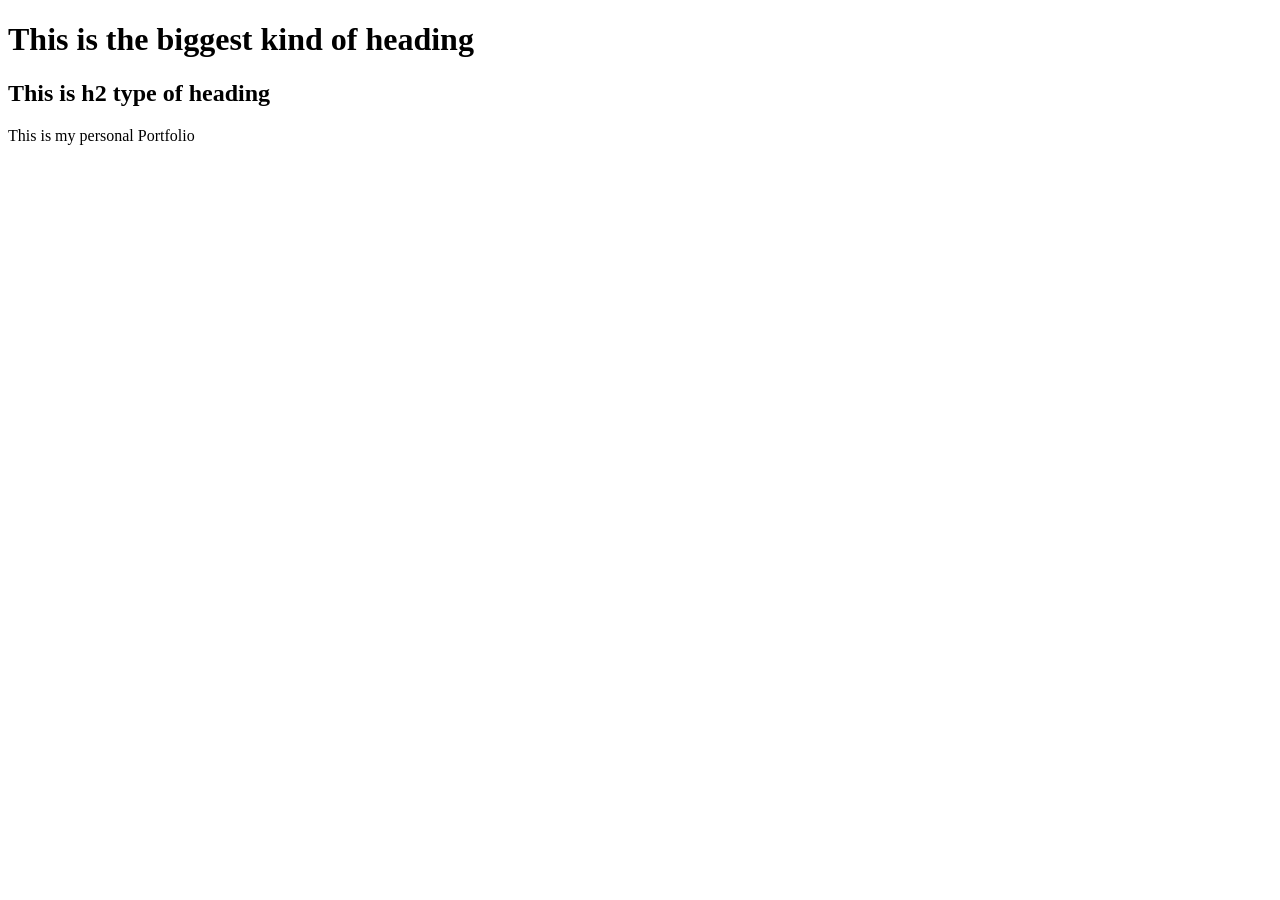
==== Html/index.html @ e0ee6079 "Learning some basic Html tags" ====
<!DOCTYPE html>
<html lang="en">
<head>
    <meta charset="UTF-8">
    <meta name="viewport" content="width=device-width, initial-scale=1.0">
    <title>Portforlio Page</title>
</head>
<body>
    <h1>This is the biggest kind of heading</h1>
    <h2>This is h2 type of heading</h2>
    <!--headings go on from h1 to h6-->
    <p>This is my personal Portfolio</p>
    <!-- This is an Html Comment -->
     <!--Html is not case sensitive -->
  </body>
</html>
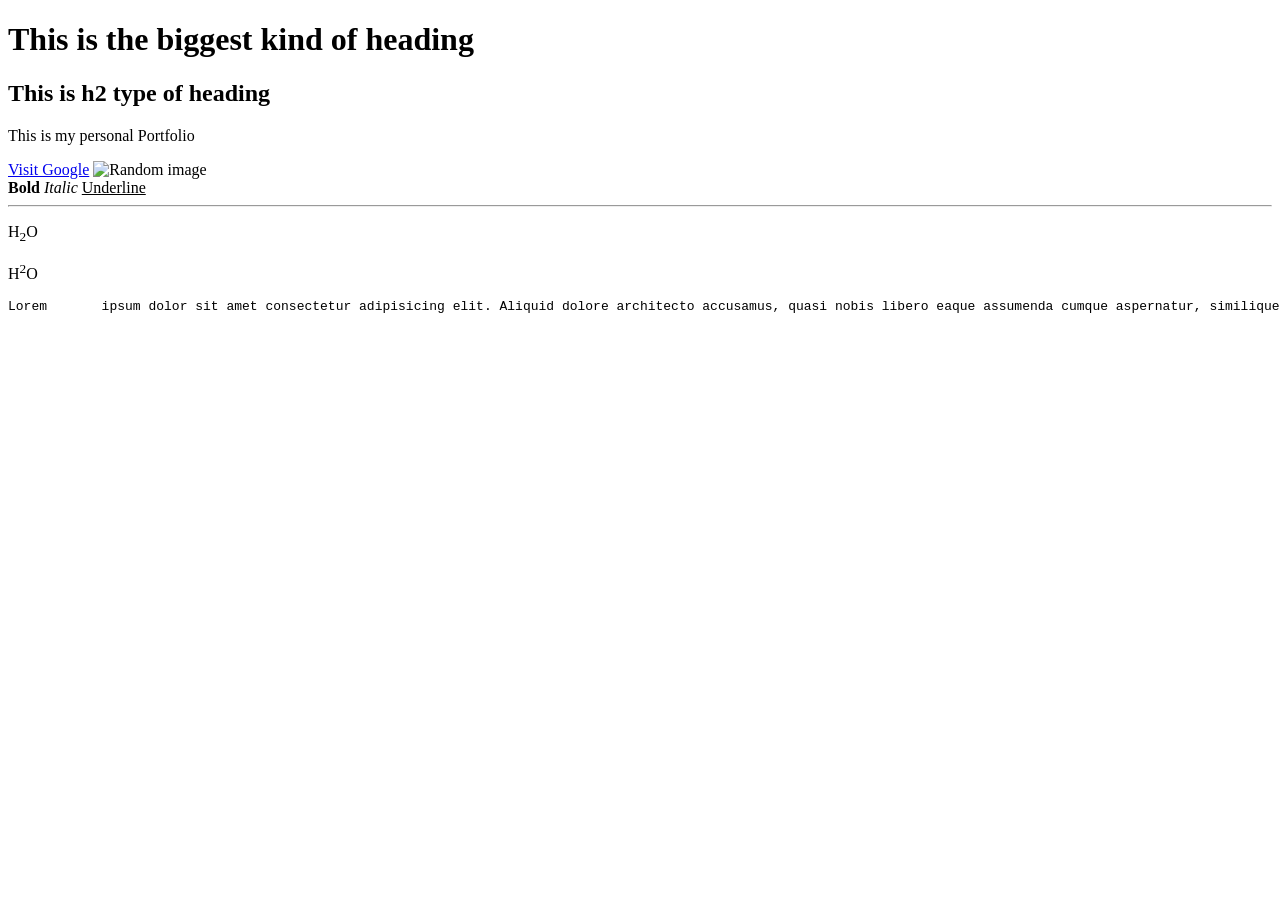
==== commit d310cc81: "Learning few more tags and attributes of HTML" ====
--- a/Html/index.html
+++ b/Html/index.html
@@ -1,16 +1,49 @@
-<!DOCTYPE html>
+<!doctype html>
 <html lang="en">
-<head>
-    <meta charset="UTF-8">
-    <meta name="viewport" content="width=device-width, initial-scale=1.0">
+  <head>
+    <meta charset="UTF-8" />
+    <meta name="viewport" content="width=device-width, initial-scale=1.0" />
     <title>Portforlio Page</title>
-</head>
-<body>
+  </head>
+  <body>
+
     <h1>This is the biggest kind of heading</h1>
     <h2>This is h2 type of heading</h2>
+
     <!--headings go on from h1 to h6-->
+
     <p>This is my personal Portfolio</p>
     <!-- This is an Html Comment -->
-     <!--Html is not case sensitive -->
+
+    <!--Html is not case sensitive -->
+
+    <a href="https://www.google.com" target="_blank">Visit Google</a>
+    <!--anchor tag is used to display links-->
+    <!--Absolute URL-->
+    <!--if we use our own page link its a relative URL-->
+
+    <img src="image.jpg" alt="Random image">
+    <!--img tag is used to display images,  alt works when images fail to load-->
+
+    <br>
+    <!-- br tag gives line break-->
+
+    <b>Bold</b>
+    <i>Italic</i>
+    <u>Underline</u>
+
+    <hr>
+    <!-- hr tag gives horizontal line, used to separate sections -->
+
+    <p>H<sub>2</sub>O</p>
+    <!--Subscript text-->
+
+    <p>H<sup>2</sup>O</p>
+    <!--Superscript text-->
+
+    <pre>Lorem       ipsum dolor sit amet consectetur adipisicing elit. Aliquid dolore architecto accusamus, quasi nobis libero eaque assumenda cumque aspernatur, similique hic perspiciatis! Sed?</pre>
+    <!--pre tag is used to display preformatted text cuz normal p tag doesn't preserve whitespace -->
+
+
   </body>
-</html>+</html>
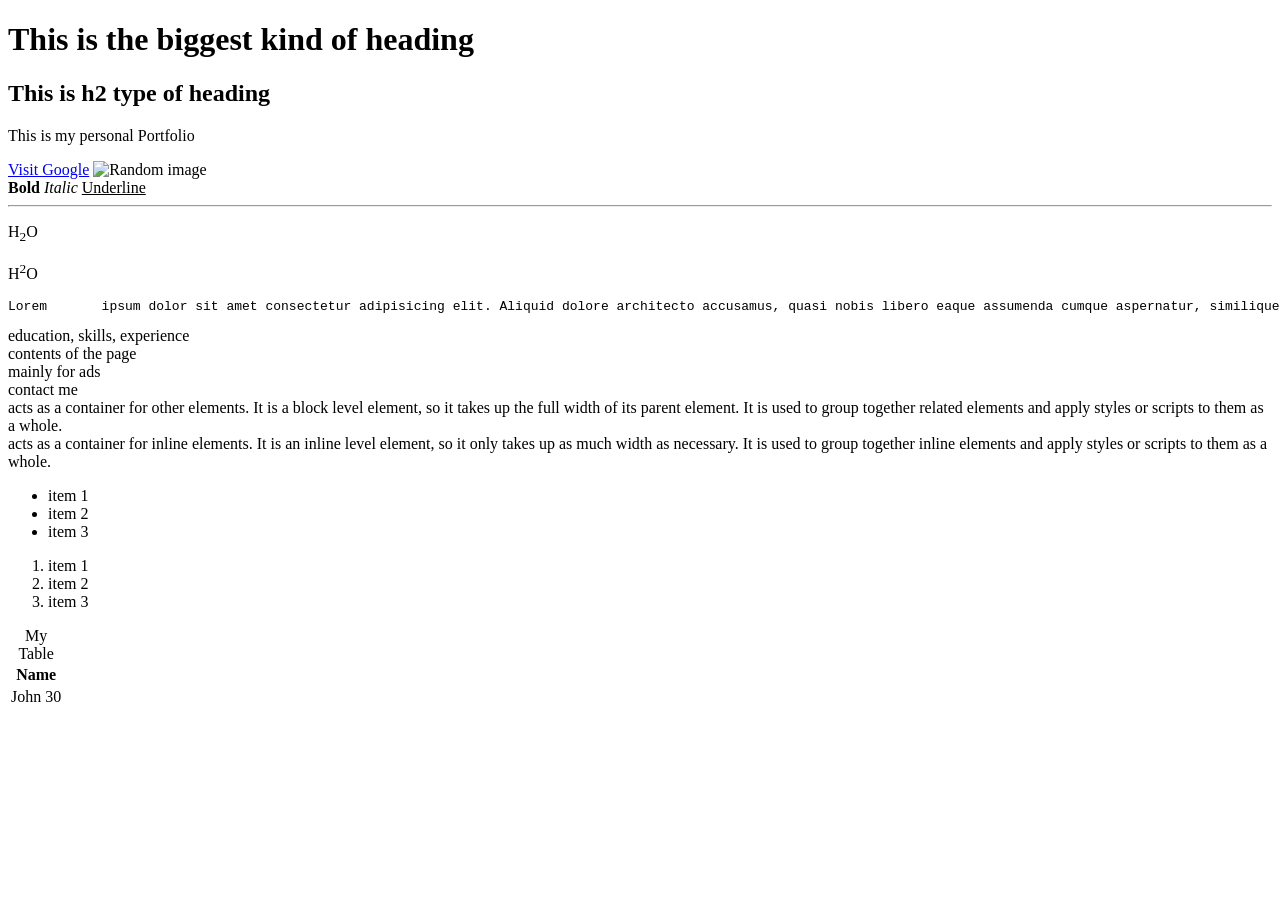
==== commit f088c367: "Learning about semantic and non-semantic tags, block and inline elements and tables" ====
--- a/Html/index.html
+++ b/Html/index.html
@@ -44,6 +44,67 @@
     <pre>Lorem       ipsum dolor sit amet consectetur adipisicing elit. Aliquid dolore architecto accusamus, quasi nobis libero eaque assumenda cumque aspernatur, similique hic perspiciatis! Sed?</pre>
     <!--pre tag is used to display preformatted text cuz normal p tag doesn't preserve whitespace -->
 
+    <header>
+      education, skills, experience
+    </header>
+
+    <main>
+      <section>
+        contents of the page
+      </section>
+
+      <article>
+
+
+      </article>
+    
+      <aside>
+        mainly for ads
+      </aside>
+    </main>
+
+    <footer>
+      contact me
+    </footer>
+
+    <div>
+      acts as a container for other elements. It is a block level element, so it takes up the full width of its parent element. It is used to group together related elements and apply styles or scripts to them as a whole. 
+    </div>
+
+    <span>
+      acts as a container for inline elements. It is an inline level element, so it only takes up as much width as necessary. It is used to group together inline elements and apply styles or scripts to them as a whole.
+    </span>
+
+    <ul>
+      <li>item 1</li>
+      <li>item 2</li>
+      <li>item 3</li>
+    </ul>
+    <!--unordered list-->
+
+    <ol>
+      <li>item 1</li>
+      <li>item 2</li>
+      <li>item 3</li>
+    </ol>
+    <!--ordered list-->
+
+
+    <table>
+      <thead>
+      <caption>My Table</caption>
+      <tr>
+        <th colspan="2">Name</th>
+      
+      </tr>
+      </thead>
+      <tbody>
+      <tr>
+        <td>John</td>
+        <td>30</td>
+      </tr>
+      </tbody>
+    </table>
 
   </body>
 </html>
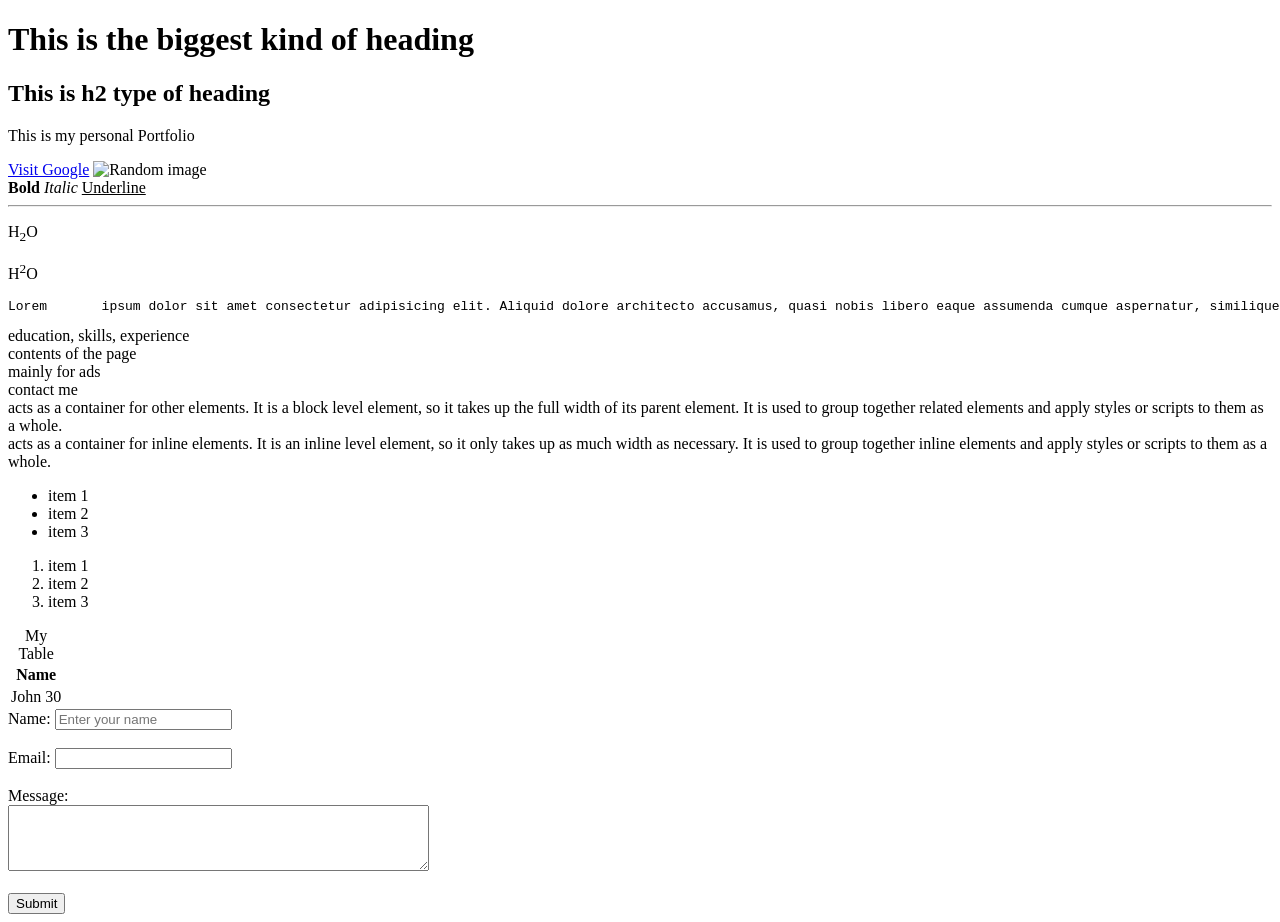
==== commit feed96a3: "Created a form that accepts different types of data" ====
--- a/Html/index.html
+++ b/Html/index.html
@@ -106,5 +106,21 @@
       </tbody>
     </table>
 
+
+<!-- form action is an attribute used to specify where to send the form data when the form is submitted -->
+    <form action="submit.php" method="post">
+      <label for="name">Name:</label>
+      <input type="text" id="name" name="name" placeholder="Enter your name" required><br><br>
+
+      <label for="email">Email:</label>
+      <input type="email" id="email" name="email" required><br><br>
+
+      <label for="message">Message:</label><br>
+      <textarea id="message" name="message" rows="4" cols="50"></textarea><br><br>
+
+      <input type="submit" value="Submit">
+
+    </form>
+
   </body>
 </html>
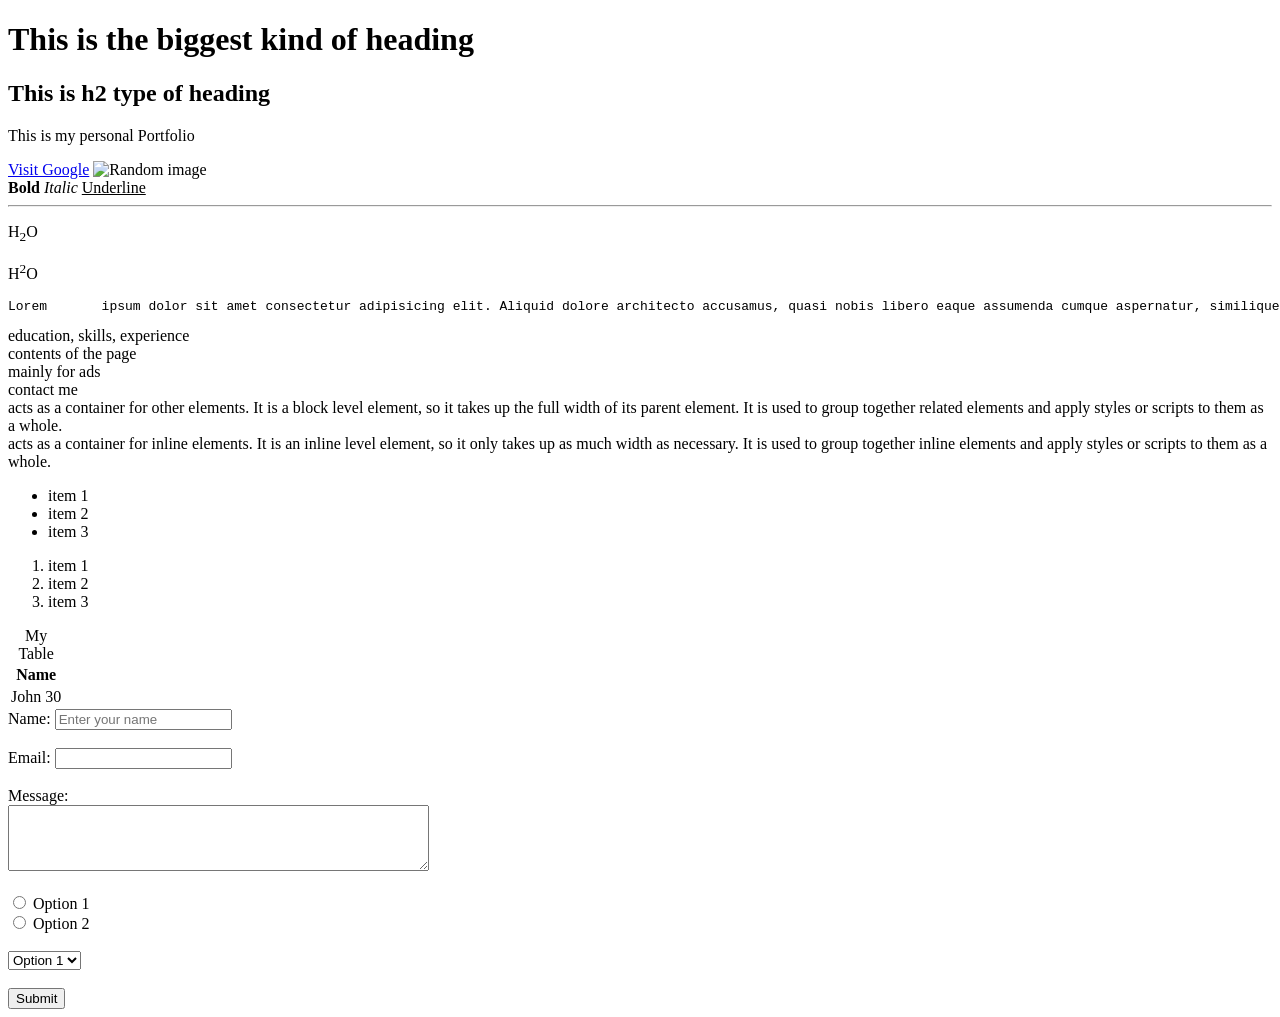
==== commit 611dfbdd: "Enhanced the form" ====
--- a/Html/index.html
+++ b/Html/index.html
@@ -19,7 +19,7 @@
 
     <a href="https://www.google.com" target="_blank">Visit Google</a>
     <!--anchor tag is used to display links-->
-    <!--Absolute URL-->
+    <!--Absolute URL--> 
     <!--if we use our own page link its a relative URL-->
 
     <img src="image.jpg" alt="Random image">
@@ -118,6 +118,17 @@
       <label for="message">Message:</label><br>
       <textarea id="message" name="message" rows="4" cols="50"></textarea><br><br>
 
+      <input type="radio" id="option1" name="option" value="option1">
+      <label for="option1">Option 1</label><br>
+      <input type="radio" id="option2" name="option" value="option2">
+      <label for="option2">Option 2</label><br><br>
+
+      <select id="dropdown" name="dropdown">
+        <option value="option1">Option 1</option>
+        <option value="option2">Option 2</option>
+        <option value="option3">Option 3</option>
+      </select><br><br>
+
       <input type="submit" value="Submit">
 
     </form>
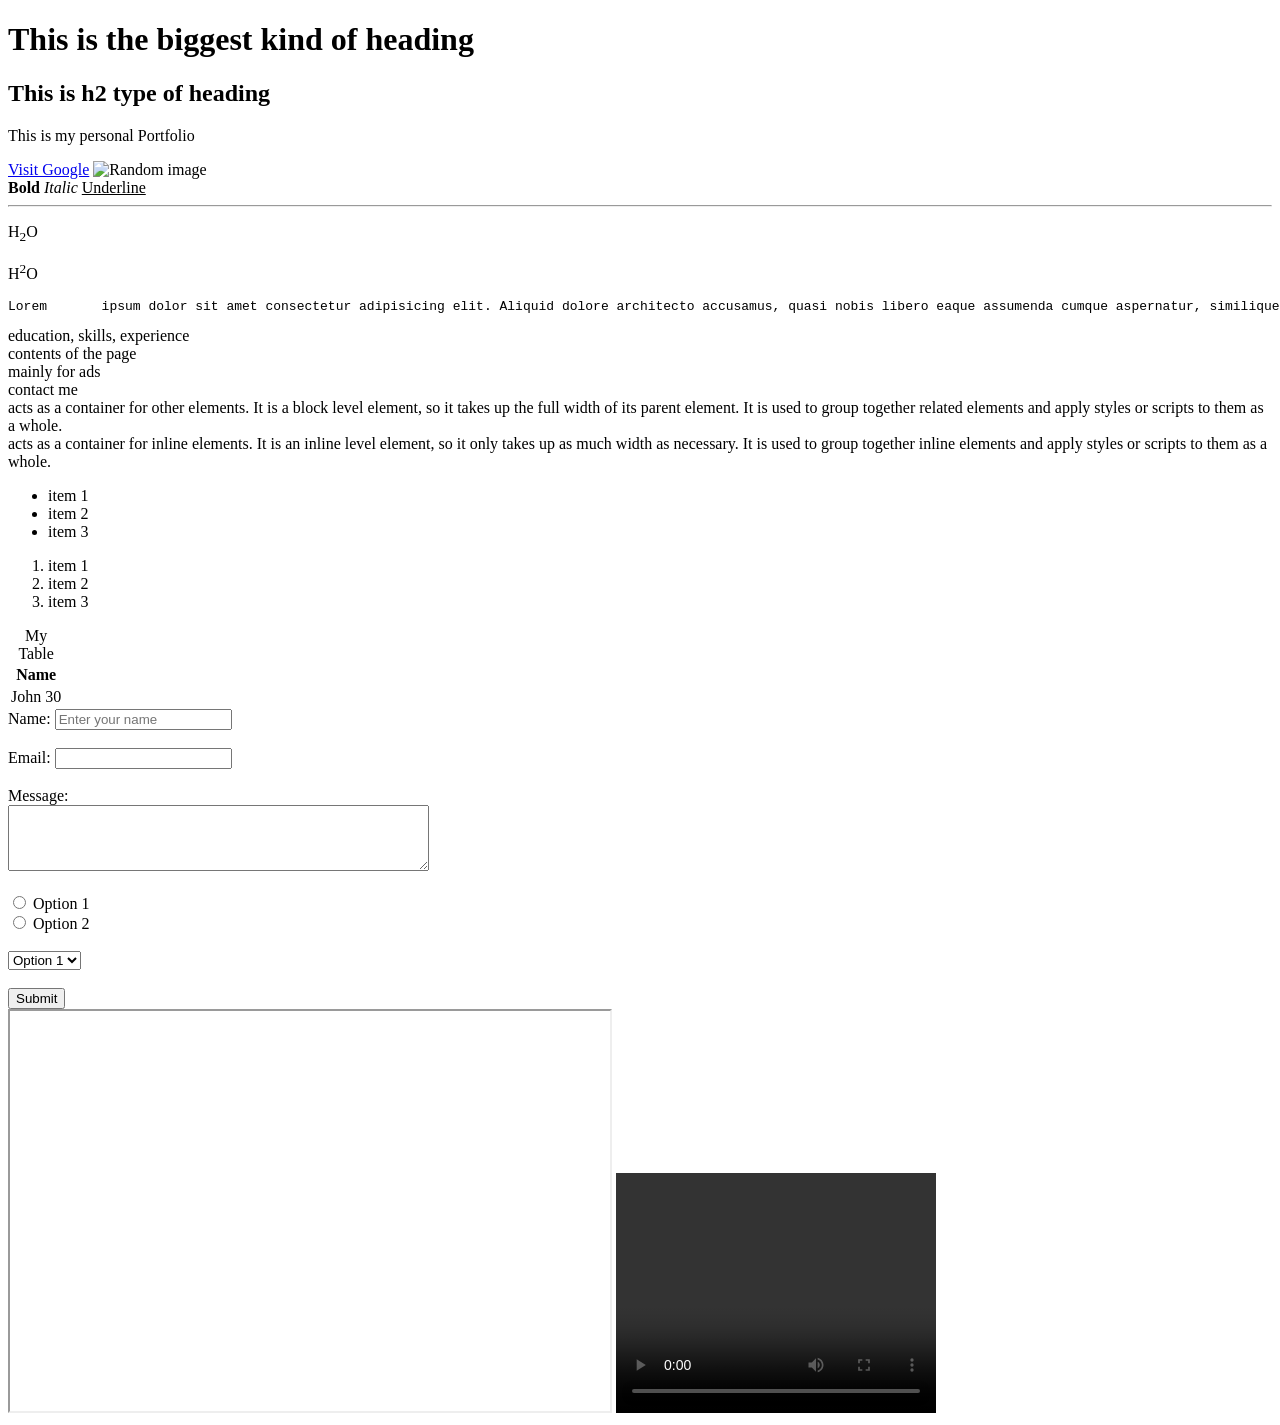
==== commit 281459b1: "Learning to display videos and another websites on my webpage" ====
--- a/Html/index.html
+++ b/Html/index.html
@@ -133,5 +133,13 @@
 
     </form>
 
+
+    <iframe src="https://www.example.com" width="600" height="400" title="Example Iframe"></iframe>
+    <!--iframe tag is used to display another webpage within the current webpage-->
+
+    <video width="320" height="240" controls>
+      <source src="movie.mp4" type="video/mp4">
+      <!--features include controls, loop, muted, autoplay-->
   </body>
+  
 </html>
